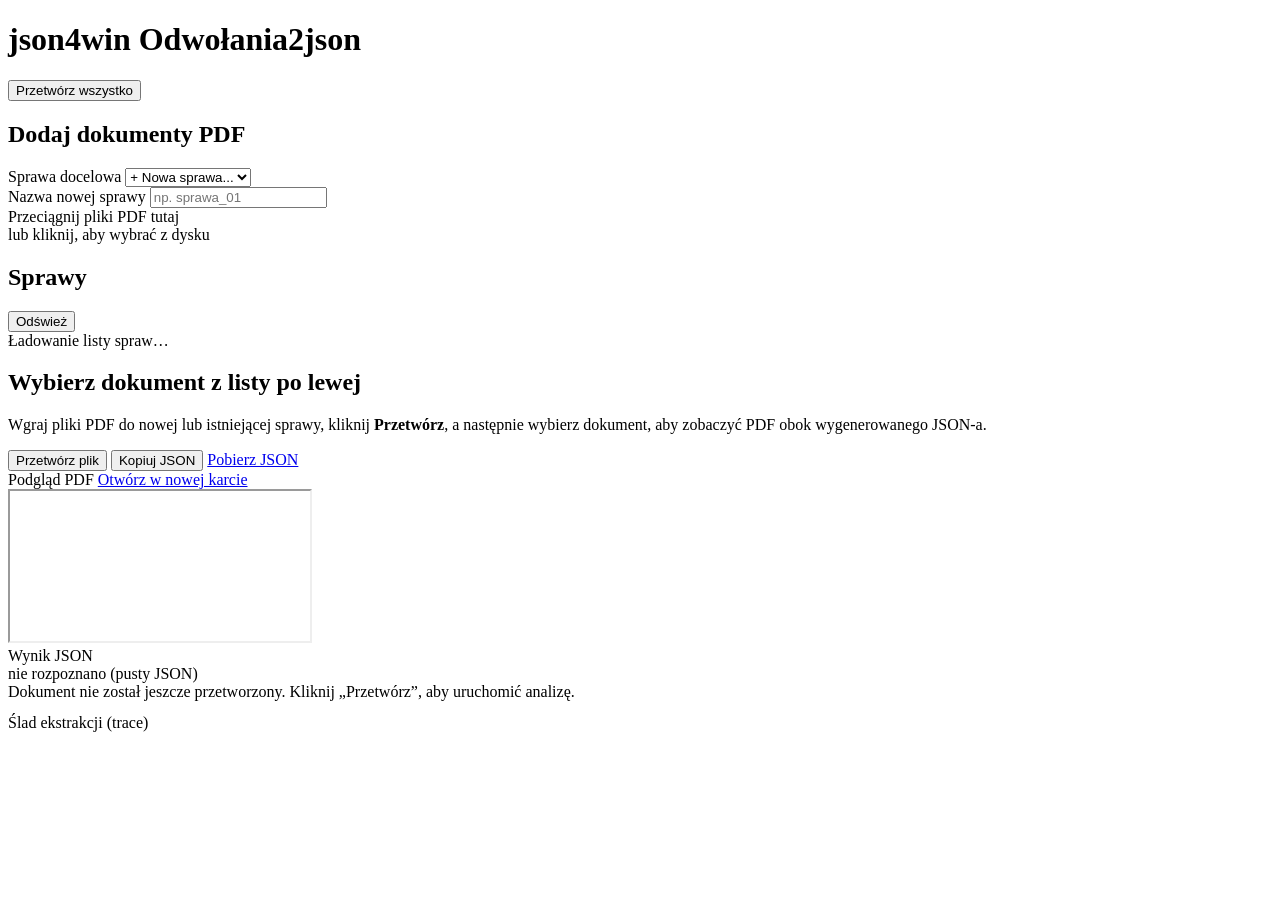
==== json4win/json4win/gui_static/index.html @ b49df777 "G1: Local web GUI (python -m json4win --gui, start_gui.bat/.sh) Stdlib-only localhost GUI in Polish:" ====
<!DOCTYPE html>
<html lang="pl">
<head>
  <meta charset="utf-8">
  <meta name="viewport" content="width=device-width, initial-scale=1">
  <title>json4win — Odwołania2json</title>
  <link rel="stylesheet" href="/static/style.css">
</head>
<body>
  <header class="topbar">
    <div class="brand">
      <h1>json4win <span class="brand-sub">Odwołania2json</span></h1>
      <div class="paths" id="dirs-info"></div>
    </div>
    <div class="topbar-actions">
      <div class="job-pill hidden" id="job-pill">
        <span class="dot" id="job-dot"></span>
        <span id="job-text"></span>
      </div>
      <button type="button" class="btn btn-primary" id="btn-process-all">Przetwórz wszystko</button>
    </div>
  </header>

  <main class="workspace">
    <aside class="sidebar">
      <section class="panel upload-panel">
        <h2>Dodaj dokumenty PDF</h2>
        <div class="field">
          <label for="case-select">Sprawa docelowa</label>
          <select id="case-select">
            <option value="__new__">+ Nowa sprawa...</option>
          </select>
        </div>
        <div class="field" id="new-case-wrap">
          <label for="new-case-input">Nazwa nowej sprawy</label>
          <input
            type="text"
            id="new-case-input"
            placeholder="np. sprawa_01"
            autocomplete="off"
          >
        </div>
        <div class="dropzone" id="dropzone" tabindex="0" role="button" aria-label="Wgraj pliki PDF">
          <input type="file" id="file-input" accept=".pdf,application/pdf" multiple hidden>
          <div class="dropzone-title">Przeciągnij pliki PDF tutaj</div>
          <div class="dropzone-sub">lub kliknij, aby wybrać z dysku</div>
        </div>
        <div class="feedback hidden" id="upload-feedback"></div>
      </section>

      <section class="panel cases-panel">
        <div class="panel-header">
          <h2>Sprawy</h2>
          <button type="button" class="btn btn-ghost btn-sm" id="btn-refresh">Odśwież</button>
        </div>
        <div class="cases-list" id="cases-list">
          <div class="empty-hint">Ładowanie listy spraw…</div>
        </div>
      </section>
    </aside>

    <section class="viewer">
      <div class="viewer-empty" id="viewer-empty">
        <div class="viewer-empty-card">
          <h2>Wybierz dokument z listy po lewej</h2>
          <p>
            Wgraj pliki PDF do nowej lub istniejącej sprawy, kliknij <strong>Przetwórz</strong>,
            a następnie wybierz dokument, aby zobaczyć PDF obok wygenerowanego JSON-a.
          </p>
        </div>
      </div>

      <div class="viewer-content hidden" id="viewer-content">
        <div class="doc-toolbar">
          <div class="doc-meta">
            <span class="doc-path" id="doc-path"></span>
            <span class="badge hidden" id="doc-badge"></span>
          </div>
          <div class="doc-actions">
            <button type="button" class="btn btn-secondary btn-sm" id="btn-process-one">
              Przetwórz plik
            </button>
            <button type="button" class="btn btn-ghost btn-sm hidden" id="btn-copy-json">
              Kopiuj JSON
            </button>
            <a class="btn btn-primary btn-sm hidden" id="btn-download-json" href="#" download>
              Pobierz JSON
            </a>
          </div>
        </div>

        <div class="split-pane">
          <div class="pane pdf-pane">
            <div class="pane-header">
              <span>Podgląd PDF</span>
              <a class="pane-link" id="pdf-open-link" href="#" target="_blank" rel="noopener">
                Otwórz w nowej karcie
              </a>
            </div>
            <iframe class="pdf-frame" id="pdf-frame" title="Podgląd dokumentu PDF"></iframe>
          </div>

          <div class="pane json-pane">
            <div class="pane-header">
              <span>Wynik JSON</span>
              <span class="pane-meta" id="json-meta"></span>
            </div>
            <div class="json-body">
              <div class="banner banner-muted hidden" id="empty-json-banner">
                nie rozpoznano (pusty JSON)
              </div>
              <div class="banner banner-warn hidden" id="no-result-banner">
                Dokument nie został jeszcze przetworzony. Kliknij „Przetwórz”, aby uruchomić analizę.
              </div>
              <div class="banner banner-error hidden" id="parse-error-banner"></div>
              <pre class="json-view hidden" id="json-view"></pre>

              <section class="trace-section hidden" id="trace-section">
                <div class="trace-header">
                  <span>Ślad ekstrakcji (trace)</span>
                  <span class="pane-meta" id="trace-filename"></span>
                </div>
                <pre class="trace-view" id="trace-view"></pre>
              </section>
            </div>
          </div>
        </div>
      </div>
    </section>
  </main>

  <script src="/static/app.js"></script>
</body>
</html>
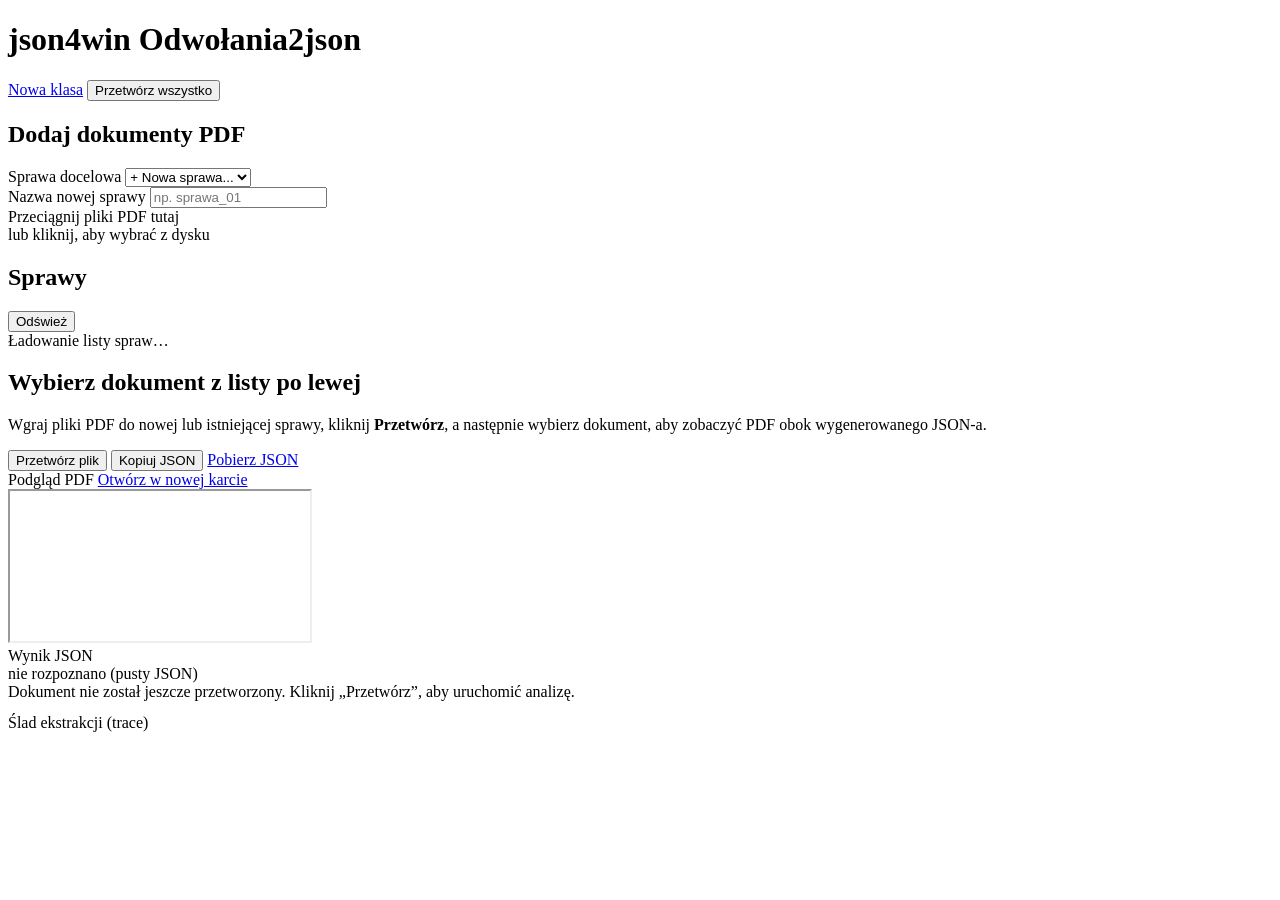
==== commit 59f88cab: "G2: GUI config wizard (Nowa klasa): example PDFs -> proposed JSON shape (editor) -> class YAML (live" ====
--- a/json4win/json4win/gui_static/index.html
+++ b/json4win/json4win/gui_static/index.html
@@ -17,6 +17,7 @@
         <span class="dot" id="job-dot"></span>
         <span id="job-text"></span>
       </div>
+      <a class="btn btn-nav" href="/wizard">Nowa klasa</a>
       <button type="button" class="btn btn-primary" id="btn-process-all">Przetwórz wszystko</button>
     </div>
   </header>
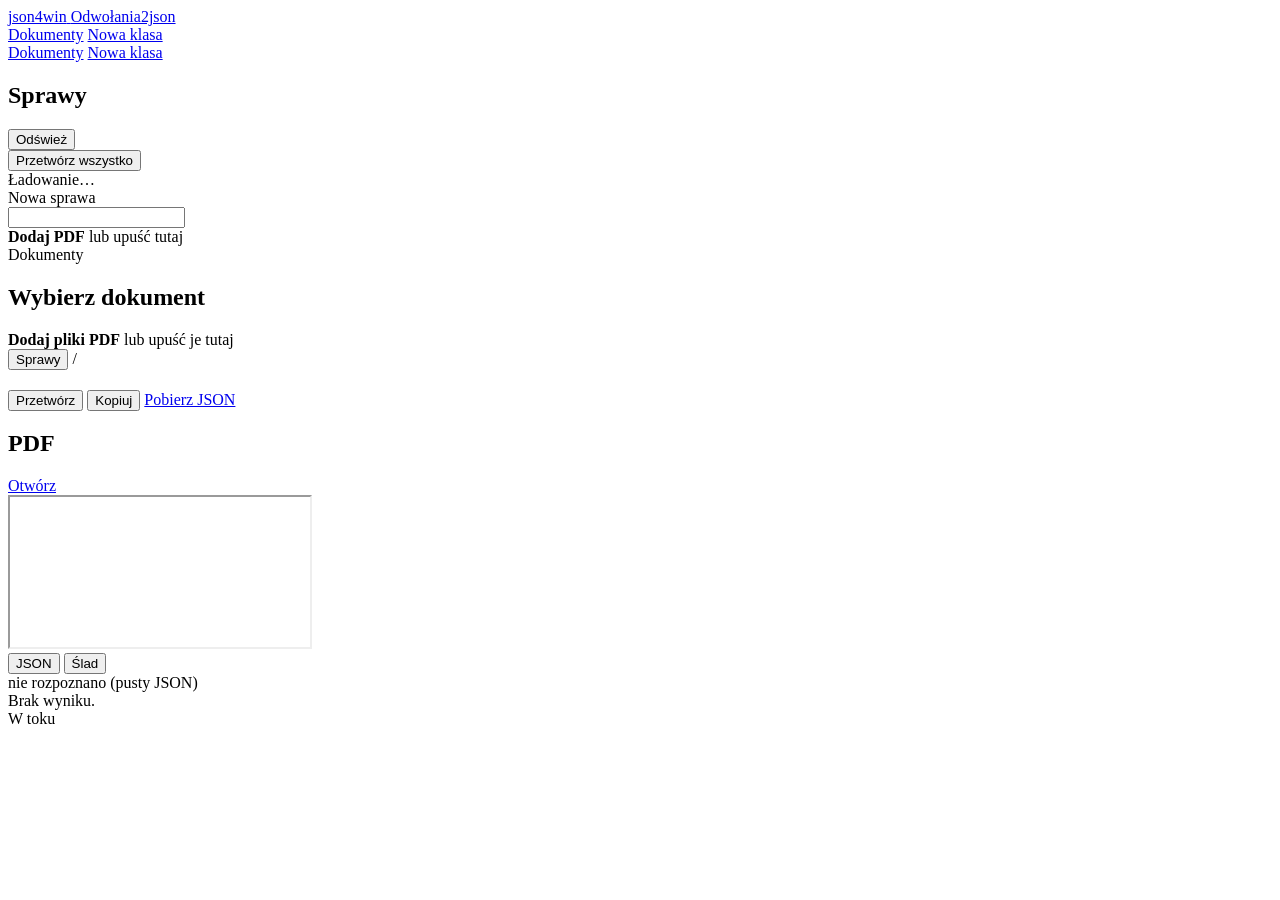
==== commit 334031a3: "G3: GUI redesign: one app shell and design system for Dokumenty and Nowa klasa Shared ui.css/ui.js (" ====
--- a/json4win/json4win/gui_static/index.html
+++ b/json4win/json4win/gui_static/index.html
@@ -3,133 +3,159 @@
 <head>
   <meta charset="utf-8">
   <meta name="viewport" content="width=device-width, initial-scale=1">
-  <title>json4win — Odwołania2json</title>
-  <link rel="stylesheet" href="/static/style.css">
+  <title>Dokumenty · json4win</title>
+  <link rel="stylesheet" href="/static/ui.css">
 </head>
-<body>
-  <header class="topbar">
-    <div class="brand">
-      <h1>json4win <span class="brand-sub">Odwołania2json</span></h1>
-      <div class="paths" id="dirs-info"></div>
+<body class="view-docs">
+  <header class="top">
+    <a class="brand" href="/" title="json4win: dokumenty odwołania KIO w JSON">
+      <span class="brand-mark"></span><span class="brand-name">json4win</span>
+      <span class="brand-sep"></span><span class="brand-sub">Odwołania2json</span>
+    </a>
+    <nav class="top-nav" aria-label="Widoki">
+      <a href="/" class="active">Dokumenty</a>
+      <a href="/wizard">Nowa klasa</a>
+    </nav>
+    <div class="top-right">
+      <a class="job hidden" id="job-pill" href="/">
+        <span class="mk" id="job-mk"></span>
+        <span class="job-label" id="job-label"></span>
+        <span class="mono" id="job-count"></span>
+        <span class="job-time hidden" id="job-time"></span>
+      </a>
     </div>
-    <div class="topbar-actions">
-      <div class="job-pill hidden" id="job-pill">
-        <span class="dot" id="job-dot"></span>
-        <span id="job-text"></span>
-      </div>
-      <a class="btn btn-nav" href="/wizard">Nowa klasa</a>
-      <button type="button" class="btn btn-primary" id="btn-process-all">Przetwórz wszystko</button>
-    </div>
+    <div class="jobline"><div class="jobline-fill" id="jobline-fill"></div></div>
   </header>
 
-  <main class="workspace">
-    <aside class="sidebar">
-      <section class="panel upload-panel">
-        <h2>Dodaj dokumenty PDF</h2>
-        <div class="field">
-          <label for="case-select">Sprawa docelowa</label>
-          <select id="case-select">
-            <option value="__new__">+ Nowa sprawa...</option>
-          </select>
+  <div class="layout">
+    <aside class="rail" id="rail">
+      <nav class="nav" aria-label="Widoki">
+        <a href="/" class="active">Dokumenty</a>
+        <a href="/wizard">Nowa klasa</a>
+      </nav>
+
+      <div class="rail-head">
+        <h2 class="rail-title">Sprawy</h2>
+        <span class="group-count" id="cases-count"></span>
+        <button type="button" class="btn btn-quiet" id="btn-refresh" title="Odśwież listę spraw">Odśwież</button>
+      </div>
+      <div class="rail-cta">
+        <button type="button" class="btn btn-primary" id="btn-process-all" title="Przetwórz wszystkie pliki PDF z katalogu wejściowego">Przetwórz wszystko</button>
+      </div>
+
+      <div class="note note-muted rail-note hidden" id="upload-feedback" role="status"></div>
+
+      <div id="cases-list" role="listbox" aria-label="Sprawy i dokumenty">
+        <div class="empty">Ładowanie…</div>
+      </div>
+
+      <div class="group" id="new-case">
+        <div class="group-head">
+          <span class="group-name">Nowa sprawa</span>
         </div>
-        <div class="field" id="new-case-wrap">
-          <label for="new-case-input">Nazwa nowej sprawy</label>
-          <input
-            type="text"
-            id="new-case-input"
-            placeholder="np. sprawa_01"
-            autocomplete="off"
-          >
-        </div>
-        <div class="dropzone" id="dropzone" tabindex="0" role="button" aria-label="Wgraj pliki PDF">
-          <input type="file" id="file-input" accept=".pdf,application/pdf" multiple hidden>
-          <div class="dropzone-title">Przeciągnij pliki PDF tutaj</div>
-          <div class="dropzone-sub">lub kliknij, aby wybrać z dysku</div>
-        </div>
-        <div class="feedback hidden" id="upload-feedback"></div>
-      </section>
-
-      <section class="panel cases-panel">
-        <div class="panel-header">
-          <h2>Sprawy</h2>
-          <button type="button" class="btn btn-ghost btn-sm" id="btn-refresh">Odśwież</button>
-        </div>
-        <div class="cases-list" id="cases-list">
-          <div class="empty-hint">Ładowanie listy spraw…</div>
-        </div>
-      </section>
-    </aside>
-
-    <section class="viewer">
-      <div class="viewer-empty" id="viewer-empty">
-        <div class="viewer-empty-card">
-          <h2>Wybierz dokument z listy po lewej</h2>
-          <p>
-            Wgraj pliki PDF do nowej lub istniejącej sprawy, kliknij <strong>Przetwórz</strong>,
-            a następnie wybierz dokument, aby zobaczyć PDF obok wygenerowanego JSON-a.
-          </p>
+        <div class="group-body stack">
+          <input type="text" class="input" id="new-case-input" autocomplete="off" aria-label="Nazwa nowej sprawy" title="Nazwa katalogu sprawy w katalogu wejściowym">
+          <div class="drop" id="dropzone" tabindex="0" role="button" aria-label="Dodaj pliki PDF do nowej sprawy">
+            <span><strong>Dodaj PDF</strong> lub upuść tutaj</span>
+          </div>
         </div>
       </div>
 
-      <div class="viewer-content hidden" id="viewer-content">
-        <div class="doc-toolbar">
-          <div class="doc-meta">
-            <span class="doc-path" id="doc-path"></span>
-            <span class="badge hidden" id="doc-badge"></span>
+      <input type="file" id="file-input" accept=".pdf,application/pdf" multiple hidden>
+
+      <div class="rail-foot" id="dirs-info"></div>
+    </aside>
+
+    <main class="work" id="work">
+      <!-- Nothing selected -->
+      <section class="work" id="viewer-empty">
+        <div class="page-head">
+          <div class="grow">
+            <div class="crumb">Dokumenty</div>
+            <h1 class="page-title" id="empty-title">Wybierz dokument</h1>
+            <div class="page-meta" id="empty-summary"></div>
           </div>
-          <div class="doc-actions">
-            <button type="button" class="btn btn-secondary btn-sm" id="btn-process-one">
-              Przetwórz plik
-            </button>
-            <button type="button" class="btn btn-ghost btn-sm hidden" id="btn-copy-json">
-              Kopiuj JSON
-            </button>
-            <a class="btn btn-primary btn-sm hidden" id="btn-download-json" href="#" download>
-              Pobierz JSON
-            </a>
+        </div>
+        <div class="work-pad">
+          <div class="drop drop-big" id="big-drop" tabindex="0" role="button" aria-label="Dodaj pliki PDF do nowej sprawy">
+            <strong>Dodaj pliki PDF</strong>
+            <span>lub upuść je tutaj</span>
+            <span class="tag" id="big-drop-case" title="Sprawa docelowa (nazwa w panelu Nowa sprawa)"></span>
+          </div>
+        </div>
+      </section>
+
+      <!-- Selected document -->
+      <section class="work hidden" id="viewer-content">
+        <div class="page-head">
+          <div class="grow">
+            <div class="crumb">
+              <button type="button" class="btn btn-quiet back" id="btn-back">Sprawy</button>
+              <span class="sep back">/</span>
+              <span id="doc-case"></span>
+            </div>
+            <h1 class="page-title" id="doc-name"></h1>
+            <div class="page-meta">
+              <span class="state" id="doc-state"></span>
+              <span class="tag tag-blue hidden" id="doc-badge"></span>
+            </div>
+          </div>
+          <div class="actions">
+            <button type="button" class="btn" id="btn-process-one" title="Przetwórz ten plik ponownie">Przetwórz</button>
+            <button type="button" class="btn hidden" id="btn-copy-json">Kopiuj</button>
+            <a class="btn btn-primary hidden" id="btn-download-json" href="#" download>Pobierz JSON</a>
           </div>
         </div>
 
-        <div class="split-pane">
-          <div class="pane pdf-pane">
-            <div class="pane-header">
-              <span>Podgląd PDF</span>
-              <a class="pane-link" id="pdf-open-link" href="#" target="_blank" rel="noopener">
-                Otwórz w nowej karcie
-              </a>
-            </div>
-            <iframe class="pdf-frame" id="pdf-frame" title="Podgląd dokumentu PDF"></iframe>
+        <div class="doc-body" id="doc-body">
+          <div class="note note-err hidden" id="doc-error" role="alert">
+            <span class="mk mk-err"></span><span class="note-text" id="doc-error-text"></span>
           </div>
 
-          <div class="pane json-pane">
-            <div class="pane-header">
-              <span>Wynik JSON</span>
-              <span class="pane-meta" id="json-meta"></span>
+          <div class="split">
+            <div class="panel pdf-pane">
+              <div class="panel-head">
+                <h2 class="panel-title">PDF</h2>
+                <span class="grow"></span>
+                <a class="btn btn-quiet" id="pdf-open-link" href="#" target="_blank" rel="noopener">Otwórz</a>
+              </div>
+              <iframe class="pdf-frame" id="pdf-frame" title="Podgląd PDF"></iframe>
             </div>
-            <div class="json-body">
-              <div class="banner banner-muted hidden" id="empty-json-banner">
-                nie rozpoznano (pusty JSON)
+            <div class="panel json-pane">
+              <div class="panel-head">
+                <div class="tabs" role="tablist">
+                  <button type="button" class="tab active" id="tab-json" role="tab">JSON</button>
+                  <button type="button" class="tab hidden" id="tab-trace" role="tab" title="Ślad ekstrakcji: skąd pochodzi każda wartość">Ślad</button>
+                </div>
+                <span class="grow"></span>
+                <span class="tag" id="json-meta"></span>
               </div>
-              <div class="banner banner-warn hidden" id="no-result-banner">
-                Dokument nie został jeszcze przetworzony. Kliknij „Przetwórz”, aby uruchomić analizę.
+              <div class="panel-body" id="json-body">
+                <div class="stack pad" id="json-notes">
+                  <div class="note note-muted hidden" id="empty-json-banner">
+                    <span class="mk mk-empty"></span><span class="note-text">nie rozpoznano (pusty JSON)</span>
+                  </div>
+                  <div class="note note-muted hidden" id="no-result-banner">
+                    <span class="mk mk-idle"></span><span class="note-text">Brak wyniku.</span>
+                  </div>
+                  <div class="note hidden" id="running-banner">
+                    <span class="mk mk-run"></span><span class="note-text" id="running-text">W toku</span>
+                    <span class="busy-time" id="running-time"></span>
+                  </div>
+                  <div class="note note-err hidden" id="parse-error-banner"></div>
+                </div>
+                <pre class="json-view hidden" id="json-view"></pre>
+                <pre class="code hidden" id="trace-view"></pre>
               </div>
-              <div class="banner banner-error hidden" id="parse-error-banner"></div>
-              <pre class="json-view hidden" id="json-view"></pre>
+            </div>
 
-              <section class="trace-section hidden" id="trace-section">
-                <div class="trace-header">
-                  <span>Ślad ekstrakcji (trace)</span>
-                  <span class="pane-meta" id="trace-filename"></span>
-                </div>
-                <pre class="trace-view" id="trace-view"></pre>
-              </section>
-            </div>
           </div>
         </div>
-      </div>
-    </section>
-  </main>
+      </section>
+    </main>
+  </div>
 
-  <script src="/static/app.js"></script>
+  <script src="/static/ui.js"></script>
+  <script src="/static/docs.js"></script>
 </body>
 </html>
